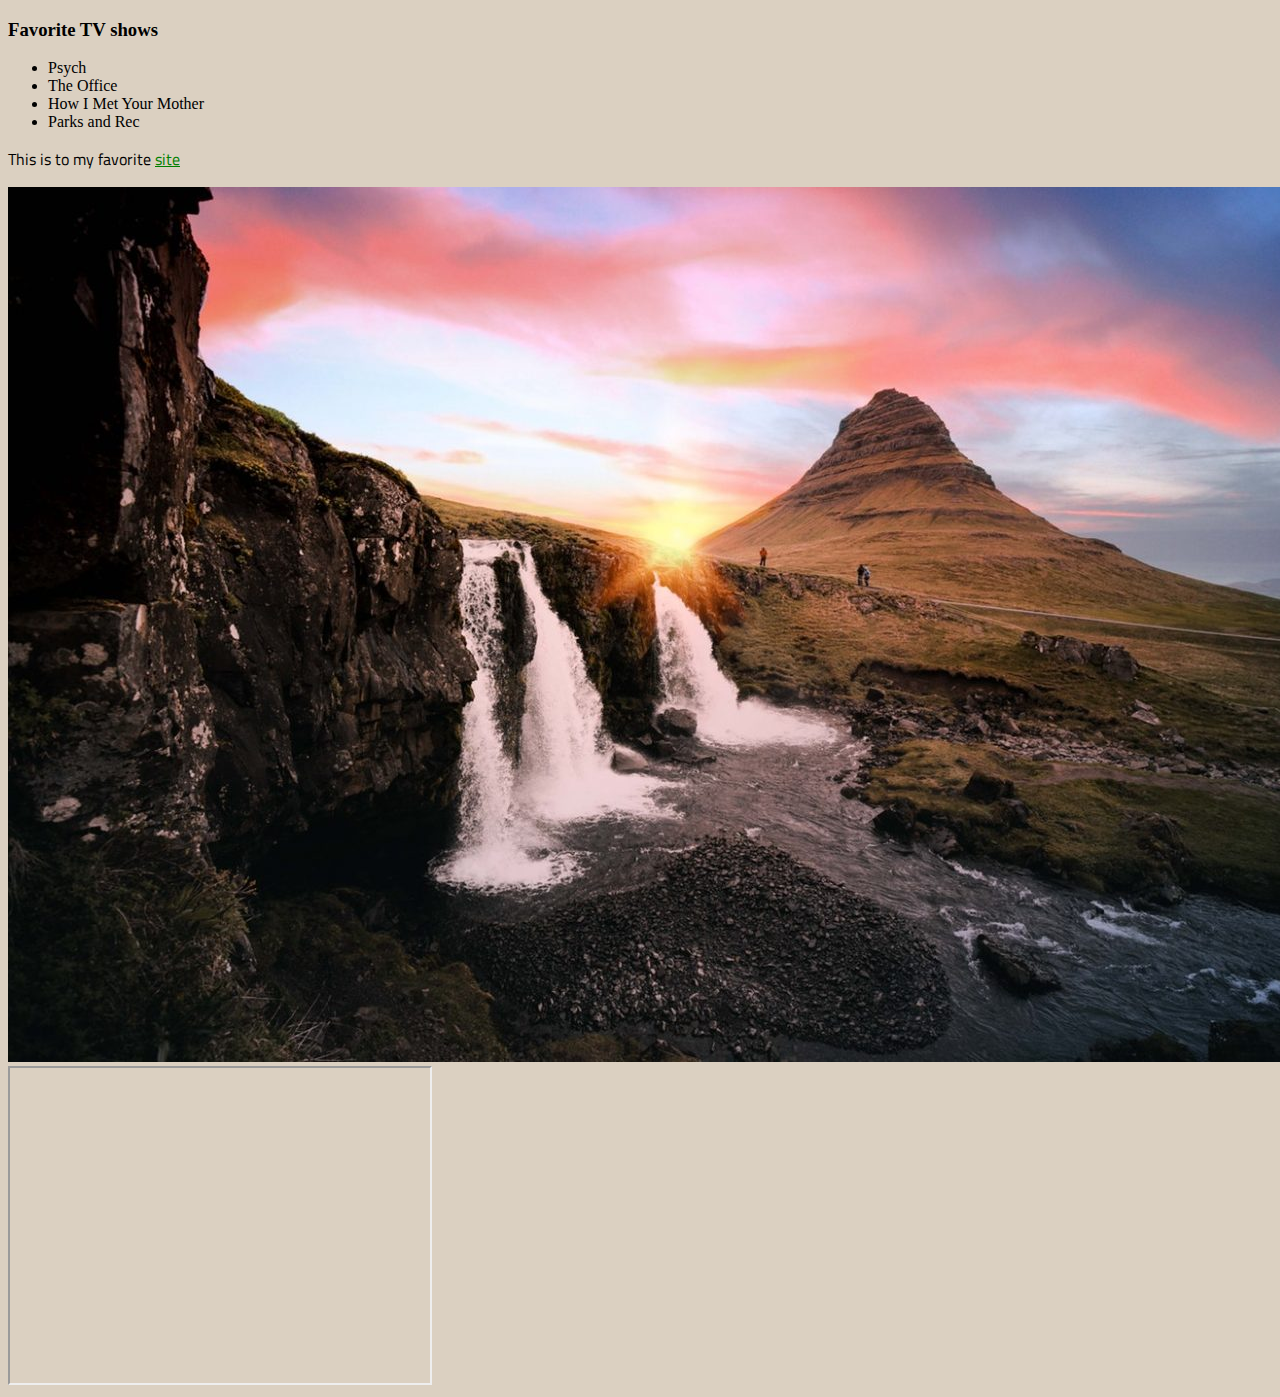
==== about.html @ 21353cc5 "saving my progress as of 4/6/19" ====
<!doctype html>
<html lang="en">
  <head> 
    <!-- meta tags for responsive window -->
    <meta charset="utf-8">
    <meta name="viewport" content="width=device-width, initial-scale=1, shrink-to-fit=no">
    <title>CIS 115 /About Page</title>
    
    <!-- CSS -->
    <link rel="stylesheet" type="text/css" href="fancy.css">
  </head>
  <body>
    <h3>Favorite TV shows</h3>
    <ul>
        <li>Psych</li>
        <li>The Office</li>
        <li>How I Met Your Mother</li>
        <li>Parks and Rec</li>
    </ul>
    <p>This is to my favorite <a href="https://www.youtube.com">site</a></p>
    <img src="./img/mountians.jpg" alt="Italian Trulli">
    <iframe width="420" height="315" src="https://www.youtube.com/embed/zKu1Y-LlfNQ"> </iframe>
  </body>
</html>
---- fancy.css ----
@import url('https://fonts.googleapis.com/css?family=Titillium+Web');

/*** INDEX FILE ***/
p {
    font-family: 'Titillium Web', sans-serif; 
}

h1{
    font-size: 2.5em;
}

a{
    color: green;
}
body{
    background-color: rgb(219, 208, 193);
}

/*** TIC TAC TOE ***/
td {
    border: 5px solid black;
    width: 100px;
    height: 100px;
    font-size: 80px;
    text-align: center;
    font-family: sans;
  }

#turn {
    font-weight: bold;
    text-transform: capitalize;
    text-align: center;
    font-size: 16pt;
    background-color: #777777;
    width: 340px;
}

td:nth-child(1) {
    border-left: none;
}

td:nth-child(3) {
    border-right: none;
}

tr:nth-child(1) > td {
    border-top: none;
}

tr:nth-child(3) > td {
    border-bottom: none;
}
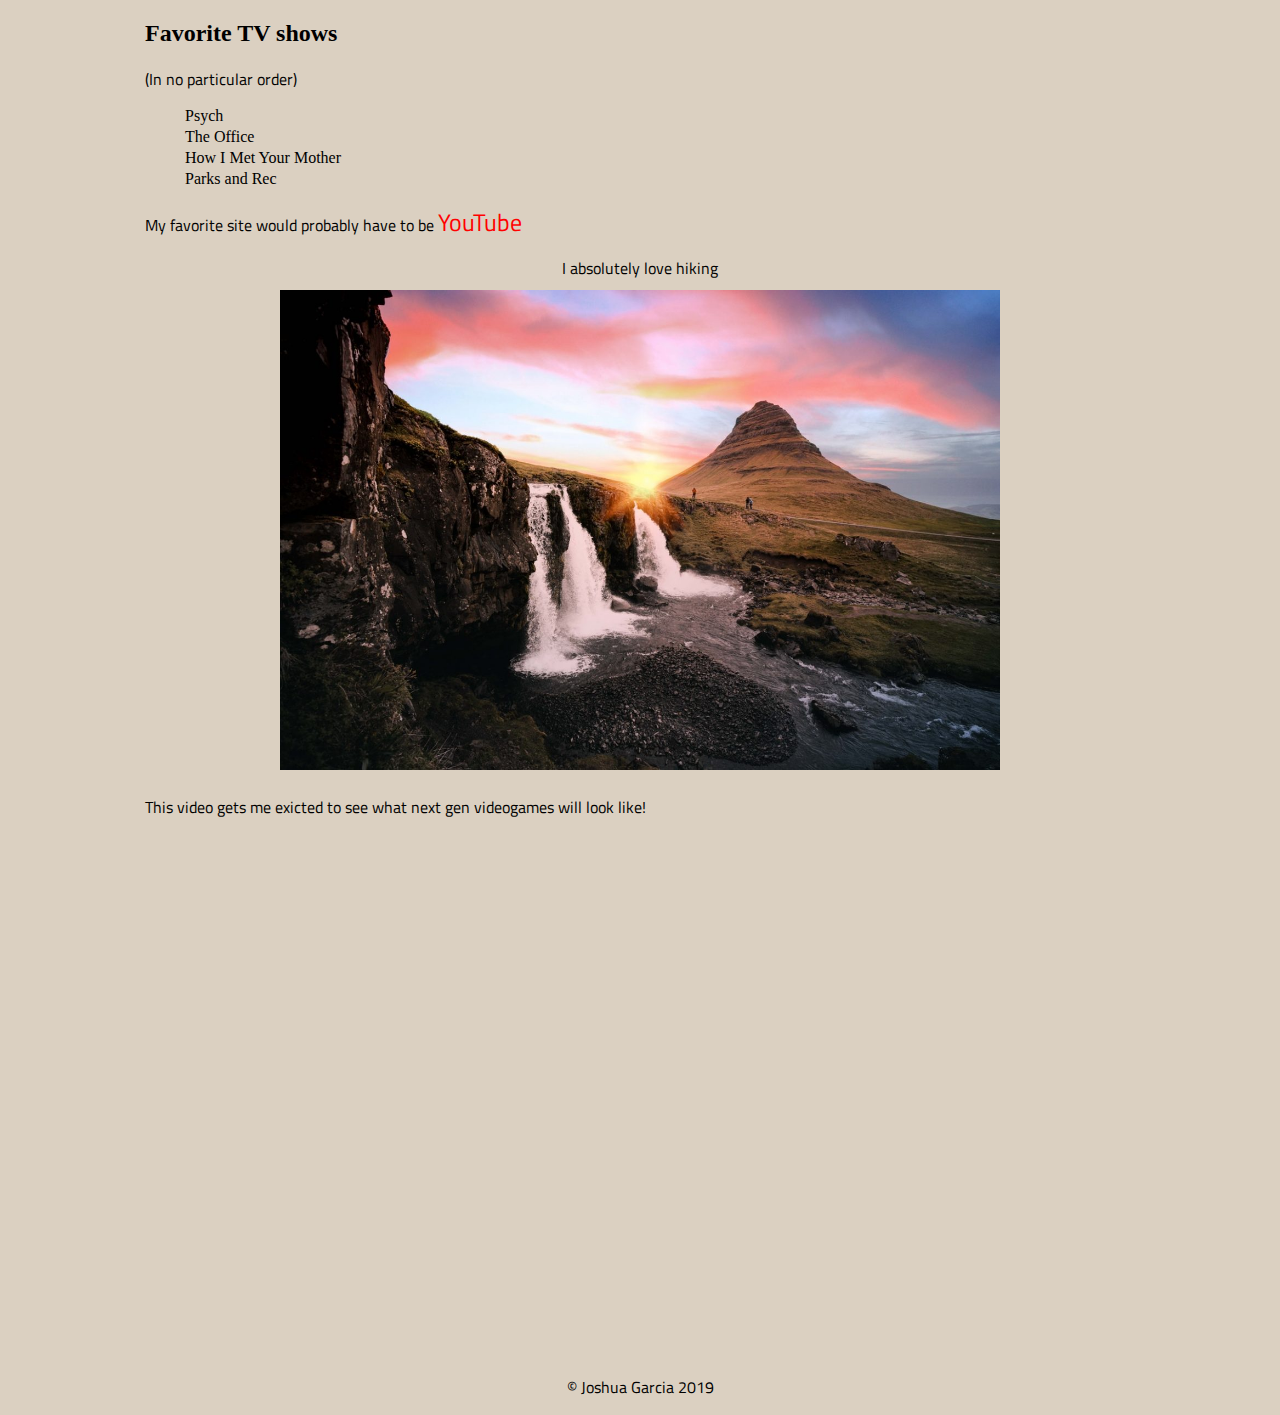
==== commit ffd11843: "uploading progress 4.7.19" ====
--- a/about.html
+++ b/about.html
@@ -10,15 +10,22 @@
     <link rel="stylesheet" type="text/css" href="fancy.css">
   </head>
   <body>
-    <h3>Favorite TV shows</h3>
+    <h2>Favorite TV shows</h2>
+    <p>(In no particular order)</p>
     <ul>
         <li>Psych</li>
         <li>The Office</li>
         <li>How I Met Your Mother</li>
         <li>Parks and Rec</li>
     </ul>
-    <p>This is to my favorite <a href="https://www.youtube.com">site</a></p>
-    <img src="./img/mountians.jpg" alt="Italian Trulli">
-    <iframe width="420" height="315" src="https://www.youtube.com/embed/zKu1Y-LlfNQ"> </iframe>
+    <p>My favorite site would probably have to be <a style="color:red;" href="https://www.youtube.com">YouTube</a></p>
+    <p class="img">I absolutely love hiking</p>
+    <div class="img"><img class="img" src="./img/mountians.jpg" alt="Nature" width="720" height="auto"></div>
+    <p>This video gets me exicted to see what next gen videogames will look like!</p>
+    <div class="video"><iframe width="620" height="520" src="https://www.youtube.com/embed/zKu1Y-LlfNQ"></iframe></div>
+    <!-- footer -->
+    <div id="footer">
+      <p>&copy; Joshua Garcia 2019</p>
+    </div>
   </body>
 </html>--- a/fancy.css
+++ b/fancy.css
@@ -1,6 +1,6 @@
 @import url('https://fonts.googleapis.com/css?family=Titillium+Web');
 
-/*** INDEX FILE ***/
+/*** GENERAL ***/
 p {
     font-family: 'Titillium Web', sans-serif; 
 }
@@ -11,12 +11,56 @@
 
 a{
     color: green;
+    font-size: 1.5em;
+    text-decoration: none;
+    font-family: 'Titillium Web', sans-serif;
 }
+
 body{
     background-color: rgb(219, 208, 193);
+    margin: 0 auto;
+    max-width: 990px;
+}
+
+/*** four paragraphs ***/
+.grid-container{
+    display: grid;
+    grid-template-columns: 1fr 1fr;
+    grid-auto-rows: minmax(100px, auto);
+    grid-gap: .5em;
+    margin-top: 15px;
+}
+
+.grid-item{
+    padding: 0 10px;
+}
+
+.grid-item:nth-child(odd){
+    background-color: tan;
+}
+
+.grid-item:nth-child(even){
+    background-color: lightgoldenrodyellow;
+}
+
+.box1{
+    grid-column: 1/3;
+}
+
+.box4{
+    grid-column: 1/3;
 }
 
 /*** TIC TAC TOE ***/
+
+.ticTitle{
+    text-align: center;
+    margin-top: 30px;
+}
+#ticTac {
+    margin-top: 15px;
+}
+
 td {
     border: 5px solid black;
     width: 100px;
@@ -32,7 +76,12 @@
     text-align: center;
     font-size: 16pt;
     background-color: #777777;
+    margin: 0 auto;
     width: 340px;
+}
+
+#ticTackToeTable{
+    margin: 0 auto;
 }
 
 td:nth-child(1) {
@@ -50,4 +99,28 @@
 tr:nth-child(3) > td {
     border-bottom: none;
 }
-  +  
+/***  FOOTER ***/
+
+#footer{
+    text-align: center;
+}
+
+/*** ABOUT PAGE ***/
+
+ul{
+    list-style-type: none;
+}
+
+li{
+    margin-top: 3px;
+}
+
+.img{
+    text-align: center;
+    margin: 5px auto;
+}
+
+ iframe{
+     border: none;
+ }